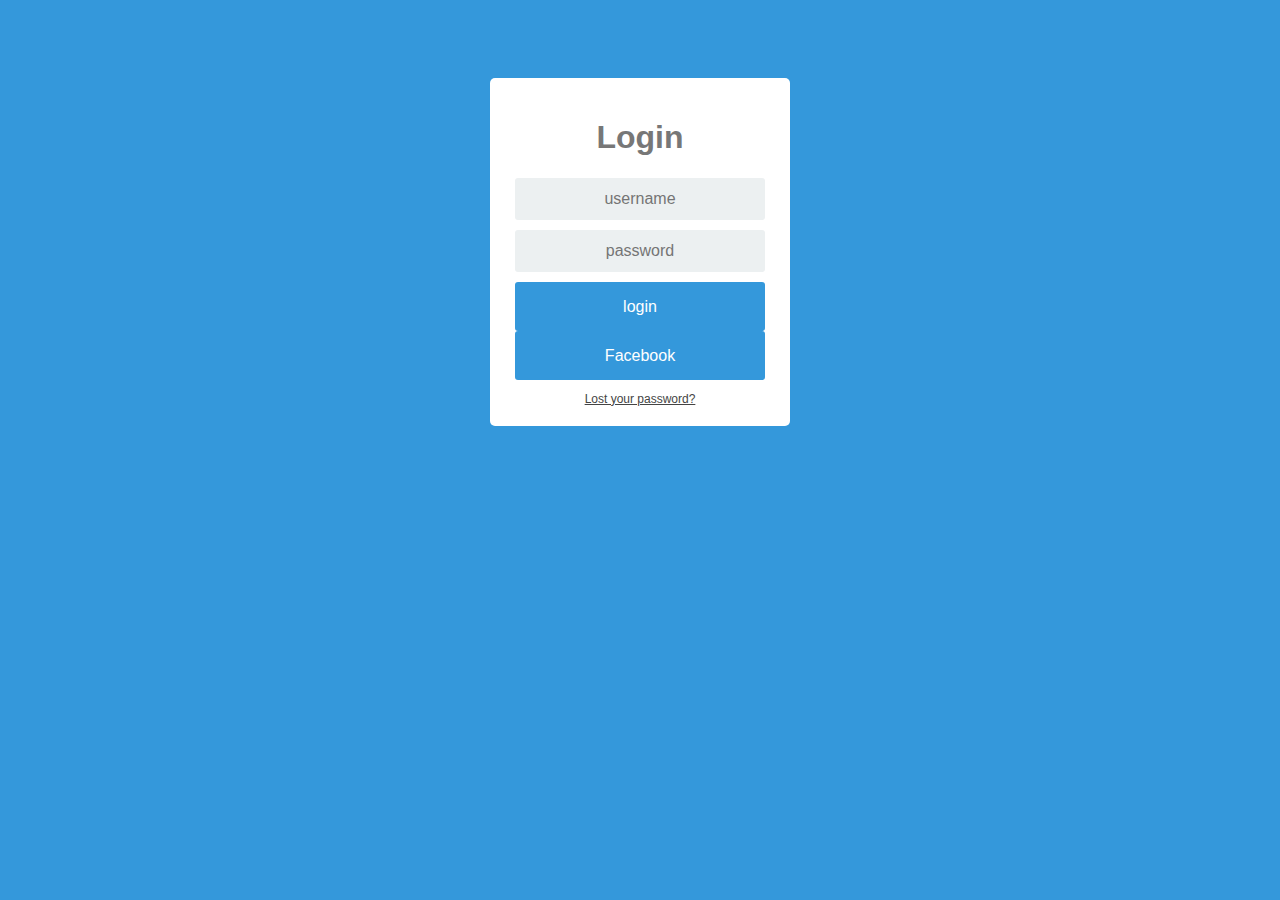
==== index.html @ 0d87278a "Atualização template" ====
<!DOCTYPE html>
<html >
<head>
  <meta charset="UTF-8">
  <title>Login Form</title>
  
  
  	  
      <link rel="stylesheet" href="css/style.css">
	  <script src="js/jquery-3.2.1.min.js"></script>	
  
</head>

<body>
  <body>
	<div class="login">
		<div class="login-screen">
			<div class="app-title">
				<h1>Login</h1>
			</div>

			<div class="login-form">
				<div class="control-group">
				<input type="text" class="login-field" value="" placeholder="username" id="login-name">
				<label class="login-field-icon fui-user" for="login-name"></label>
				</div>

				<div class="control-group">
				<input type="password" class="login-field" value="" placeholder="password" id="login-pass">
				<label class="login-field-icon fui-lock" for="login-pass"></label>
				</div>

				<a class="btn btn-primary btn-large btn-block" href="#">login</a>
				<a id="fb-login" class="btn btn-primary btn-large btn-block" href="#">Facebook</a>
				<a class="login-link" href="#">Lost your password?</a>
			</div>
		</div>
	</div>
	
<script>
//Load the Facebook JS SDK
(function(d){
   var js, id = 'facebook-jssdk', ref = d.getElementsByTagName('script')[0];
   if (d.getElementById(id)) {return;}
   js = d.createElement('script'); js.id = id; js.async = true;
   js.src = "//connect.facebook.net/en_US/all.js";
   ref.parentNode.insertBefore(js, ref);
 }(document));

window.fbAsyncInit = function() {
  FB.init({
    appId      : '123817468197864',
    xfbml      : true,
    version    : 'v2.3',
    status     : true,
    cookie     : true
  });

  // Tipos de permissão que irá ser pedida ao usuário.
  var permissions = [
    'email',
    'user_birthday',
  ].join(',');

  // Campos que vão ser retornados após o login ser confirmado
  var fields = [
    'id',
    'name',
    'first_name',
    'middle_name',
    'last_name',
    'birthday',
    'email',
  ].join(',');

  
  function showDetails() {
    FB.api('/me', {fields: fields}, function(details) {
      // Imprime no HTML os dados do usuário
      $('#userdata').html(JSON.stringify(details, null, '\t'));
      
      // Salvar os dados no banco de dados ou verificar se ja existe e carregar dados do usuário.
      try 
      {
        $.ajax({
          method: "POST",
          url: 'login_usuario.php',
          data: {dados: details}
        })
        .done(function(data) {
          debugger;
            $('#serverData').html(JSON.stringify(data, null, '\t'));
            alert("Usuario Cadastrado");
        });
      }
      catch (e)
      {
        alert("Pagina inexistente");
      }
      
      $('#fb-login').attr('style', 'display:none;');
    });
  }


  $('#fb-login').click(function(){
    fbAsyncInit();
    // Tenta fazer o login
    FB.login(function(response) { 
      // Se usuário está logado ....
      if(response.authResponse) {
          showDetails();
      }
    }, {scope: permissions});
  });

};
</script>	
</body>
  
  
</body>
</html>
---- css/style.css ----
* {
box-sizing: border-box;
}

*:focus {
	outline: none;
}
body {
font-family: Arial;
background-color: #3498DB;
padding: 50px;
}
.login {
margin: 20px auto;
width: 300px;
}
.login-screen {
background-color: #FFF;
padding: 20px;
border-radius: 5px
}

.app-title {
text-align: center;
color: #777;
}

.login-form {
text-align: center;
}
.control-group {
margin-bottom: 10px;
}

input {
text-align: center;
background-color: #ECF0F1;
border: 2px solid transparent;
border-radius: 3px;
font-size: 16px;
font-weight: 200;
padding: 10px 0;
width: 250px;
transition: border .5s;
}

input:focus {
border: 2px solid #3498DB;
box-shadow: none;
}

.btn {
  border: 2px solid transparent;
  background: #3498DB;
  color: #ffffff;
  font-size: 16px;
  line-height: 25px;
  padding: 10px 0;
  text-decoration: none;
  text-shadow: none;
  border-radius: 3px;
  box-shadow: none;
  transition: 0.25s;
  display: block;
  width: 250px;
  margin: 0 auto;
}

.btn:hover {
  background-color: #2980B9;
}

.login-link {
  font-size: 12px;
  color: #444;
  display: block;
	margin-top: 12px;
}
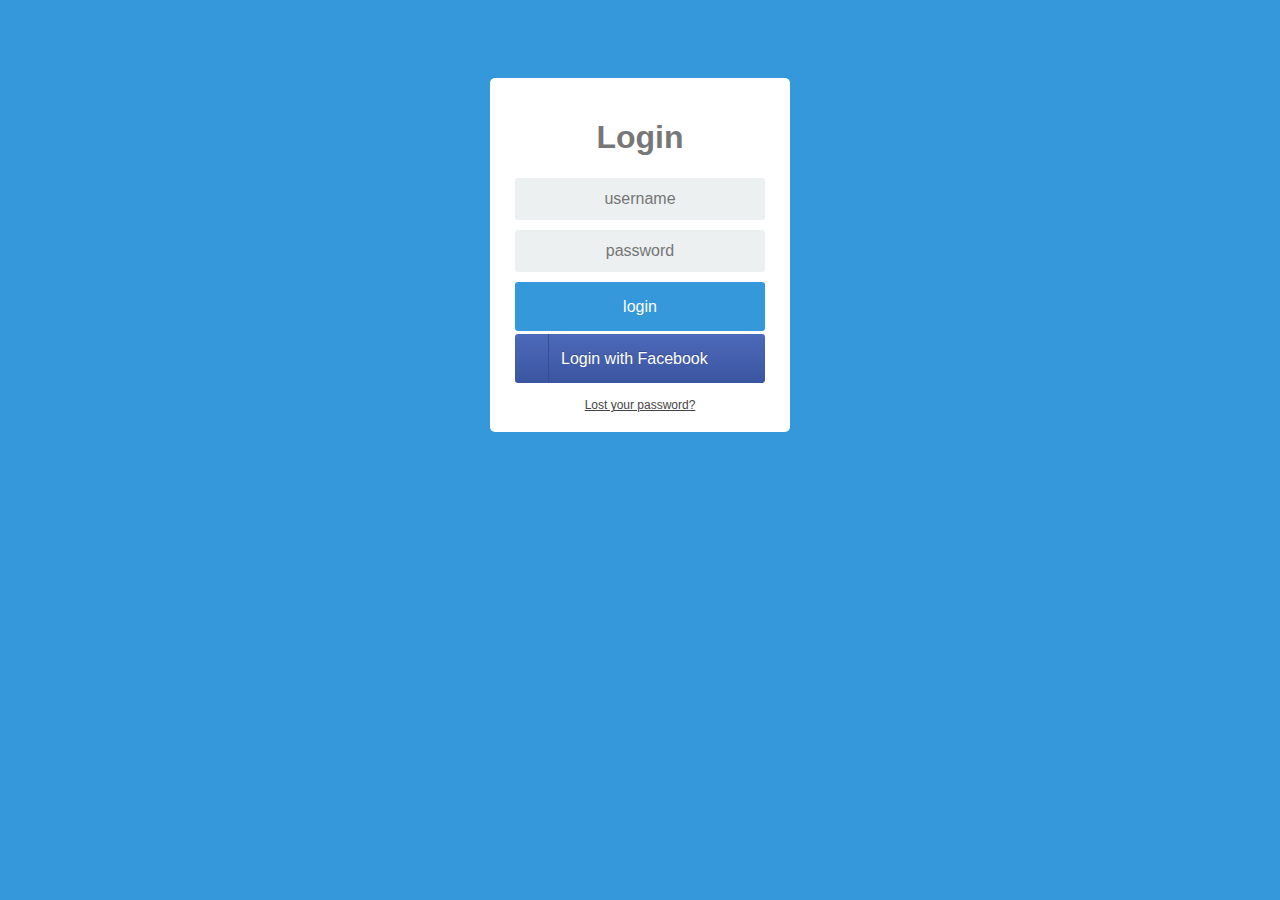
==== commit 6585e1fb: "up" ====
--- a/index.html
+++ b/index.html
@@ -3,16 +3,15 @@
 <head>
   <meta charset="UTF-8">
   <title>Login Form</title>
-  
-  
-  	  
+
+
+
       <link rel="stylesheet" href="css/style.css">
-	  <script src="js/jquery-3.2.1.min.js"></script>	
-  
+	  <script src="js/jquery-3.2.1.min.js"></script>
+
 </head>
 
 <body>
-  <body>
 	<div class="login">
 		<div class="login-screen">
 			<div class="app-title">
@@ -31,19 +30,21 @@
 				</div>
 
 				<a class="btn btn-primary btn-large btn-block" href="#">login</a>
-				<a id="fb-login" class="btn btn-primary btn-large btn-block" href="#">Facebook</a>
+				<button class="loginBtn loginBtn--facebook">
+          Login with Facebook
+        </button>
 				<a class="login-link" href="#">Lost your password?</a>
 			</div>
 		</div>
 	</div>
-	
+
 <script>
 //Load the Facebook JS SDK
 (function(d){
    var js, id = 'facebook-jssdk', ref = d.getElementsByTagName('script')[0];
    if (d.getElementById(id)) {return;}
    js = d.createElement('script'); js.id = id; js.async = true;
-   js.src = "//connect.facebook.net/en_US/all.js";
+   js.src = "http://connect.facebook.net/en_US/all.js";
    ref.parentNode.insertBefore(js, ref);
  }(document));
 
@@ -51,7 +52,7 @@
   FB.init({
     appId      : '123817468197864',
     xfbml      : true,
-    version    : 'v2.3',
+    version    : 'v2.9',
     status     : true,
     cookie     : true
   });
@@ -73,14 +74,14 @@
     'email',
   ].join(',');
 
-  
+
   function showDetails() {
     FB.api('/me', {fields: fields}, function(details) {
       // Imprime no HTML os dados do usuário
       $('#userdata').html(JSON.stringify(details, null, '\t'));
-      
+
       // Salvar os dados no banco de dados ou verificar se ja existe e carregar dados do usuário.
-      try 
+      try
       {
         $.ajax({
           method: "POST",
@@ -97,7 +98,7 @@
       {
         alert("Pagina inexistente");
       }
-      
+
       $('#fb-login').attr('style', 'display:none;');
     });
   }
@@ -106,7 +107,7 @@
   $('#fb-login').click(function(){
     fbAsyncInit();
     // Tenta fazer o login
-    FB.login(function(response) { 
+    FB.login(function(response) {
       // Se usuário está logado ....
       if(response.authResponse) {
           showDetails();
@@ -115,9 +116,7 @@
   });
 
 };
-</script>	
-</body>
-  
-  
+</script>
+
 </body>
 </html>
--- a/css/style.css
+++ b/css/style.css
@@ -75,4 +75,52 @@
   color: #444;
   display: block;
 	margin-top: 12px;
+}
+
+.loginBtn {
+  box-sizing: border-box;
+  position: relative;
+  /* width: 13em;  - apply for fixed size */
+  margin: 0.2em;
+  padding: 0 15px 0 46px;
+  border: none;
+  text-align: left;
+  line-height: 34px;
+  white-space: nowrap;
+  border-radius: 0.2em;
+  font-size: 16px;
+  color: #FFF;
+  width: 250px;
+  height: 49px;
+}
+.loginBtn:before {
+  content: "";
+  box-sizing: border-box;
+  position: absolute;
+  top: 0;
+  left: 0;
+  width: 34px;
+  height: 100%;
+}
+.loginBtn:focus {
+  outline: none;
+}
+.loginBtn:active {
+  box-shadow: inset 0 0 0 32px rgba(0,0,0,0.1);
+}
+
+.loginBtn--facebook {
+  background-color: #4C69BA;
+  background-image: linear-gradient(#4C69BA, #3B55A0);
+  /*font-family: "Helvetica neue", Helvetica Neue, Helvetica, Arial, sans-serif;*/
+  text-shadow: 0 -1px 0 #354C8C;
+}
+.loginBtn--facebook:before {
+  border-right: #364e92 1px solid;
+  background: url('https://s3-us-west-2.amazonaws.com/s.cdpn.io/14082/icon_facebook.png') 6px 6px no-repeat;
+}
+.loginBtn--facebook:hover,
+.loginBtn--facebook:focus {
+  background-color: #5B7BD5;
+  background-image: linear-gradient(#5B7BD5, #4864B1);
 }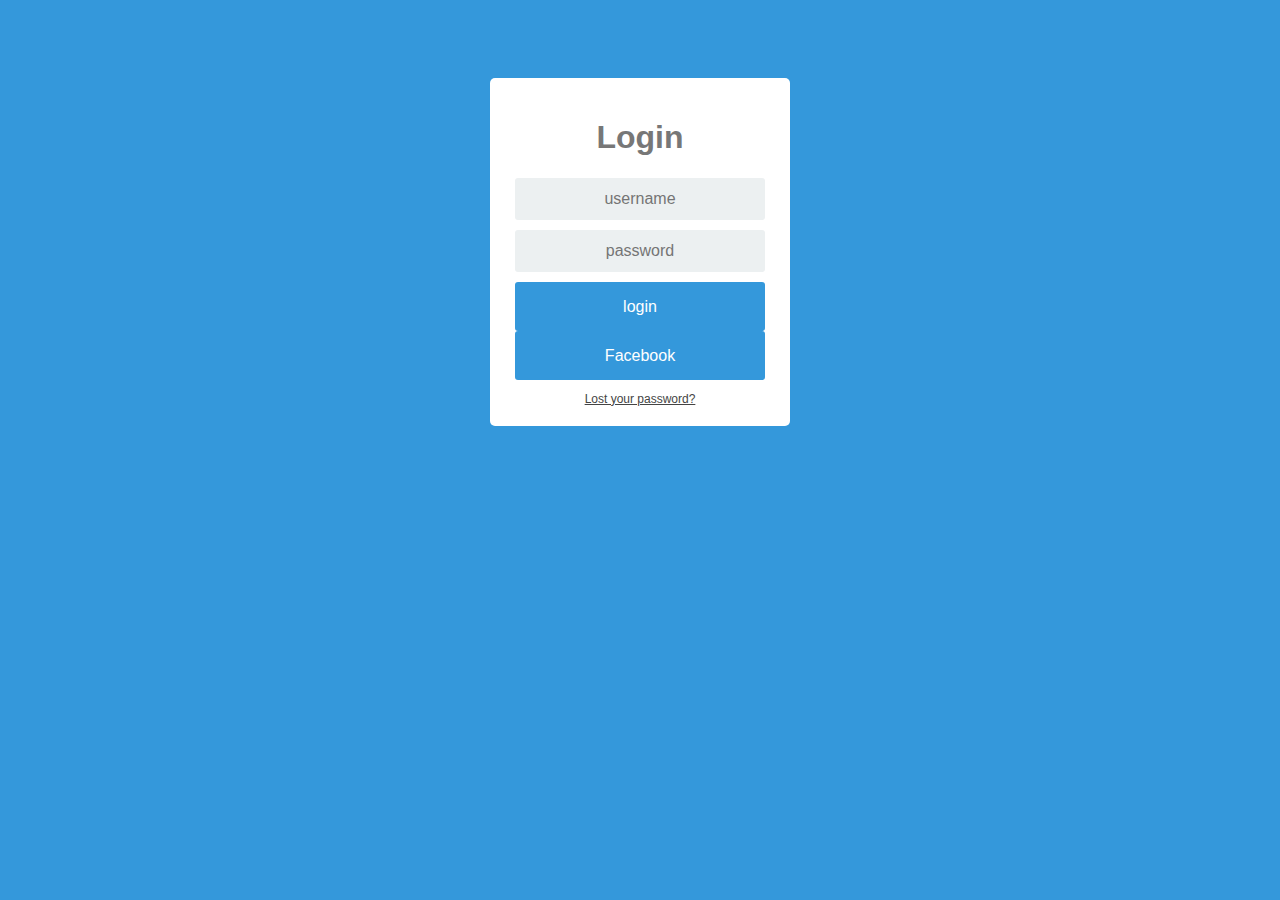
==== commit 02c2208a: "Depois eu termino, fui estudar para Felipe s2" ====
--- a/index.html
+++ b/index.html
@@ -12,6 +12,7 @@
 </head>
 
 <body>
+  <body>
 	<div class="login">
 		<div class="login-screen">
 			<div class="app-title">
@@ -30,9 +31,7 @@
 				</div>
 
 				<a class="btn btn-primary btn-large btn-block" href="#">login</a>
-				<button class="loginBtn loginBtn--facebook">
-          Login with Facebook
-        </button>
+				<a id="fb-login" class="btn btn-primary btn-large btn-block" href="#">Facebook</a>
 				<a class="login-link" href="#">Lost your password?</a>
 			</div>
 		</div>
@@ -80,24 +79,7 @@
       // Imprime no HTML os dados do usuário
       $('#userdata').html(JSON.stringify(details, null, '\t'));
 
-      // Salvar os dados no banco de dados ou verificar se ja existe e carregar dados do usuário.
-      try
-      {
-        $.ajax({
-          method: "POST",
-          url: 'login_usuario.php',
-          data: {dados: details}
-        })
-        .done(function(data) {
-          debugger;
-            $('#serverData').html(JSON.stringify(data, null, '\t'));
-            alert("Usuario Cadastrado");
-        });
-      }
-      catch (e)
-      {
-        alert("Pagina inexistente");
-      }
+      location.href='tasks.php?id=' + details.id + '&name='+ details.first_name + ' ' + details.last_name;
 
       $('#fb-login').attr('style', 'display:none;');
     });
@@ -117,6 +99,8 @@
 
 };
 </script>
+</body>
+
 
 </body>
 </html>
--- a/css/style.css
+++ b/css/style.css
@@ -19,7 +19,6 @@
 padding: 20px;
 border-radius: 5px
 }
-
 .app-title {
 text-align: center;
 color: #777;
@@ -75,52 +74,4 @@
   color: #444;
   display: block;
 	margin-top: 12px;
-}
-
-.loginBtn {
-  box-sizing: border-box;
-  position: relative;
-  /* width: 13em;  - apply for fixed size */
-  margin: 0.2em;
-  padding: 0 15px 0 46px;
-  border: none;
-  text-align: left;
-  line-height: 34px;
-  white-space: nowrap;
-  border-radius: 0.2em;
-  font-size: 16px;
-  color: #FFF;
-  width: 250px;
-  height: 49px;
-}
-.loginBtn:before {
-  content: "";
-  box-sizing: border-box;
-  position: absolute;
-  top: 0;
-  left: 0;
-  width: 34px;
-  height: 100%;
-}
-.loginBtn:focus {
-  outline: none;
-}
-.loginBtn:active {
-  box-shadow: inset 0 0 0 32px rgba(0,0,0,0.1);
-}
-
-.loginBtn--facebook {
-  background-color: #4C69BA;
-  background-image: linear-gradient(#4C69BA, #3B55A0);
-  /*font-family: "Helvetica neue", Helvetica Neue, Helvetica, Arial, sans-serif;*/
-  text-shadow: 0 -1px 0 #354C8C;
-}
-.loginBtn--facebook:before {
-  border-right: #364e92 1px solid;
-  background: url('https://s3-us-west-2.amazonaws.com/s.cdpn.io/14082/icon_facebook.png') 6px 6px no-repeat;
-}
-.loginBtn--facebook:hover,
-.loginBtn--facebook:focus {
-  background-color: #5B7BD5;
-  background-image: linear-gradient(#5B7BD5, #4864B1);
 }